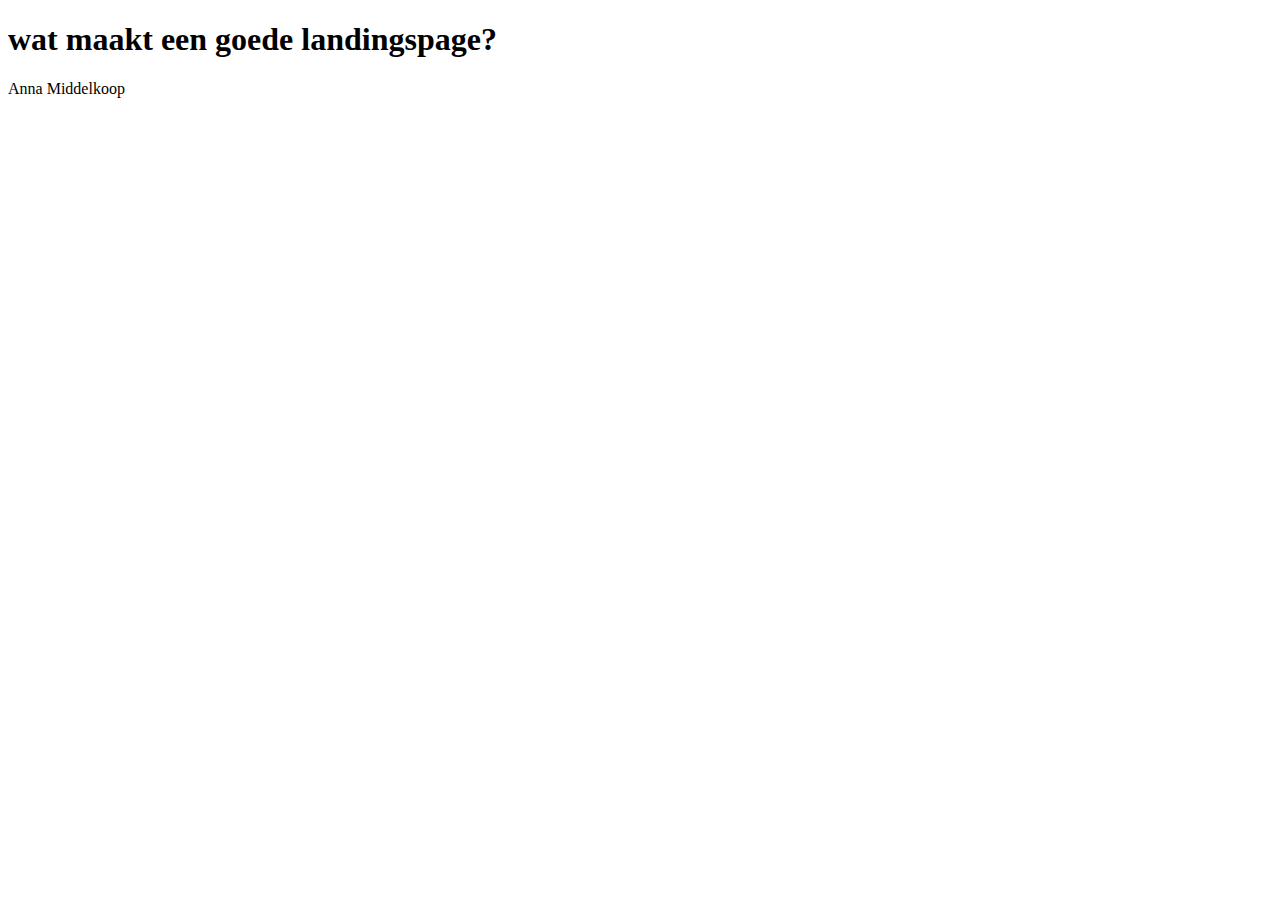
==== begin.html @ 66ebb647 "commit" ====
<!DOCTYPE html>
<html lang="en">
<head>
    <meta charset="UTF-8">
    <title>wat maakt een goede landingpage</title>
</head>
<body>
    <h1>
        wat maakt een goede landingspage?
    </h1>
    <p>Anna Middelkoop</p>
</body>
</html>
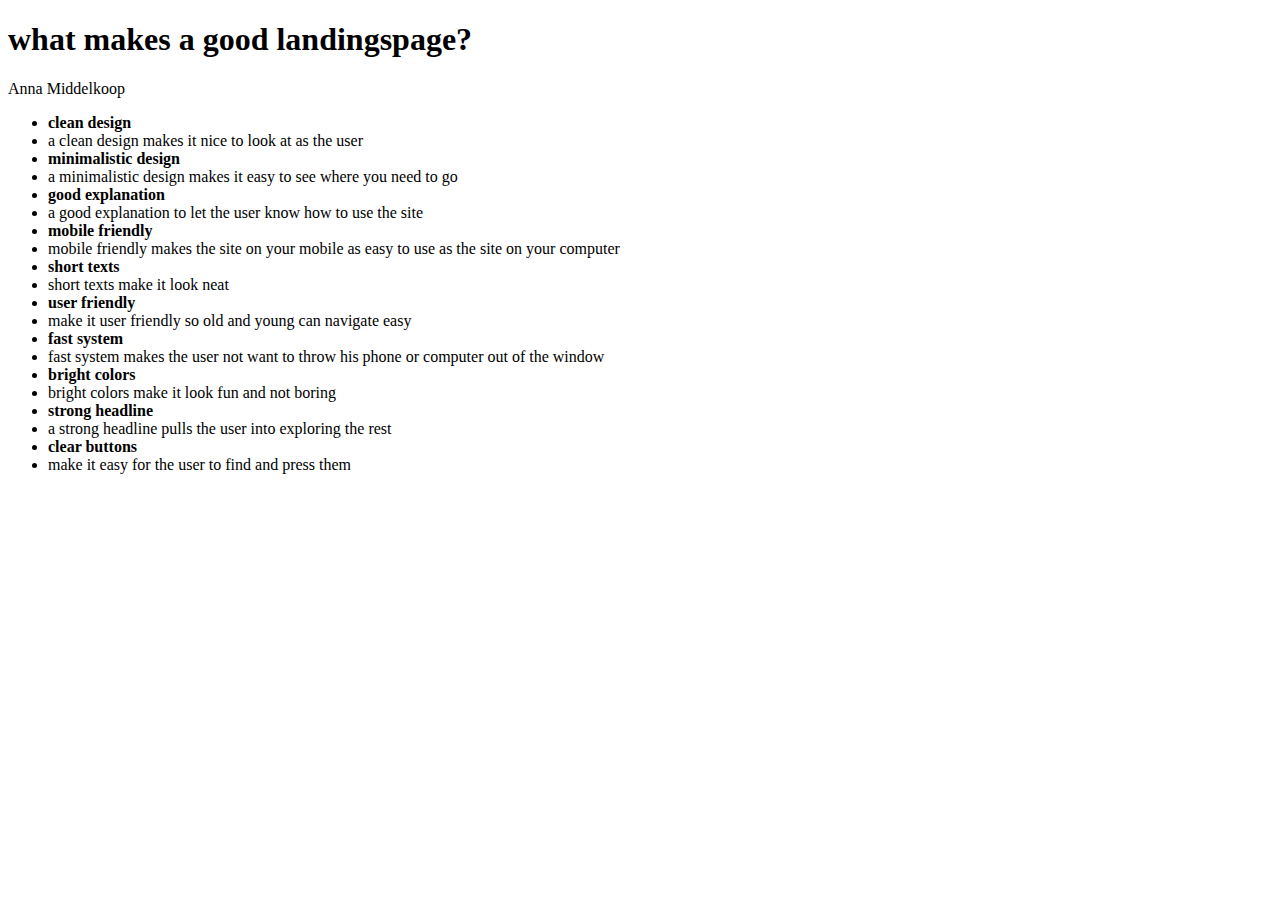
==== commit faaf1f7d: "commit" ====
--- a/begin.html
+++ b/begin.html
@@ -2,12 +2,35 @@
 <html lang="en">
 <head>
     <meta charset="UTF-8">
-    <title>wat maakt een goede landingpage</title>
+    <title>what makes a good landingpage</title>
 </head>
 <body>
     <h1>
-        wat maakt een goede landingspage?
+        what makes a good landingspage?
     </h1>
     <p>Anna Middelkoop</p>
+    <ul>
+        <li><strong>clean design</strong><br></li>
+        <li>a clean design makes it nice to look at as the user</li>
+        <li><strong>minimalistic design</strong><br></li>
+        <li>a minimalistic design makes it easy to see where you need to go</li>
+        <li><strong>good explanation</strong><br></li>
+        <li>a good explanation to let the user know how to use the site</li>
+        <li><strong>mobile friendly</strong><br></li>
+        <li>mobile friendly makes the site on your mobile as easy to use as the site on your computer</li>
+        <li><strong>short texts</strong><br></li>
+        <li>short texts make it look neat </li>
+        <li><strong>user friendly</strong><br></li>
+        <li>make it user friendly so old and young can navigate easy</li>
+        <li><strong>fast system</strong><br></li>
+        <li>fast system makes the user not want to throw his phone or computer out of the window</li>
+        <li><strong>bright colors</strong><br></li>
+        <li>bright colors make it look fun and not boring</li>
+        <li><strong>strong headline</strong><br></li>
+        <li>a strong headline pulls the user into exploring the rest</li>
+        <li><strong>clear buttons</strong><br></li>
+        <li>make it easy for the user to find and press them</li>
+
+    </ul>
 </body>
 </html>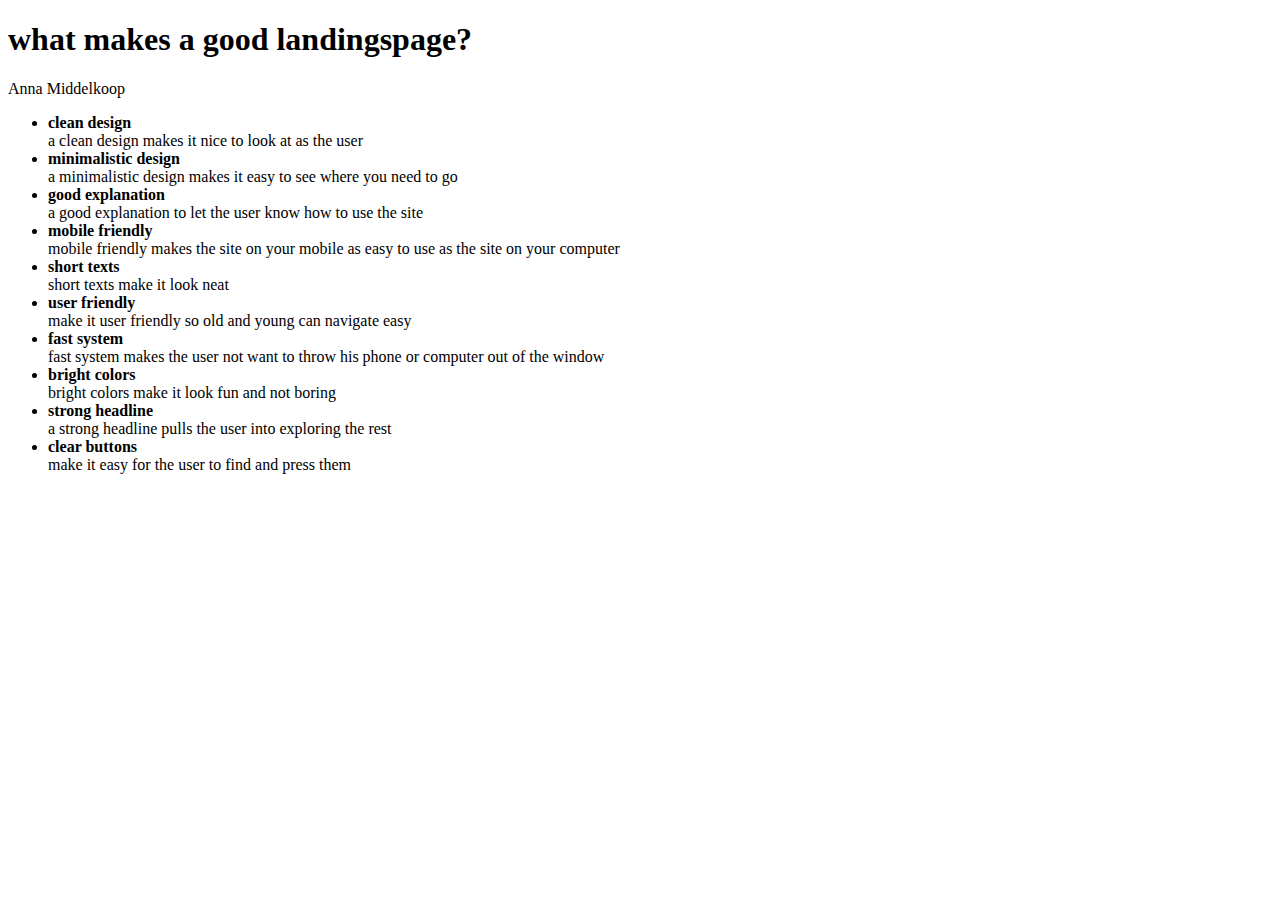
==== commit 169761c8: "aanpassing begin.html" ====
--- a/begin.html
+++ b/begin.html
@@ -10,27 +10,16 @@
     </h1>
     <p>Anna Middelkoop</p>
     <ul>
-        <li><strong>clean design</strong><br></li>
-        <li>a clean design makes it nice to look at as the user</li>
-        <li><strong>minimalistic design</strong><br></li>
-        <li>a minimalistic design makes it easy to see where you need to go</li>
-        <li><strong>good explanation</strong><br></li>
-        <li>a good explanation to let the user know how to use the site</li>
-        <li><strong>mobile friendly</strong><br></li>
-        <li>mobile friendly makes the site on your mobile as easy to use as the site on your computer</li>
-        <li><strong>short texts</strong><br></li>
-        <li>short texts make it look neat </li>
-        <li><strong>user friendly</strong><br></li>
-        <li>make it user friendly so old and young can navigate easy</li>
-        <li><strong>fast system</strong><br></li>
-        <li>fast system makes the user not want to throw his phone or computer out of the window</li>
-        <li><strong>bright colors</strong><br></li>
-        <li>bright colors make it look fun and not boring</li>
-        <li><strong>strong headline</strong><br></li>
-        <li>a strong headline pulls the user into exploring the rest</li>
-        <li><strong>clear buttons</strong><br></li>
-        <li>make it easy for the user to find and press them</li>
-
+        <li><strong>clean design</strong><br>a clean design makes it nice to look at as the user</li>
+        <li><strong>minimalistic design</strong><br>a minimalistic design makes it easy to see where you need to go</li>
+        <li><strong>good explanation</strong><br>a good explanation to let the user know how to use the site</li>
+        <li><strong>mobile friendly</strong><br>mobile friendly makes the site on your mobile as easy to use as the site on your computer</li>
+        <li><strong>short texts</strong><br>short texts make it look neat</li>
+        <li><strong>user friendly</strong><br>make it user friendly so old and young can navigate easy</li>
+        <li><strong>fast system</strong><br>fast system makes the user not want to throw his phone or computer out of the window</li>
+        <li><strong>bright colors</strong><br>bright colors make it look fun and not boring</li>
+        <li><strong>strong headline</strong><br>a strong headline pulls the user into exploring the rest</li>
+        <li><strong>clear buttons</strong><br>make it easy for the user to find and press them</li>
     </ul>
 </body>
 </html>